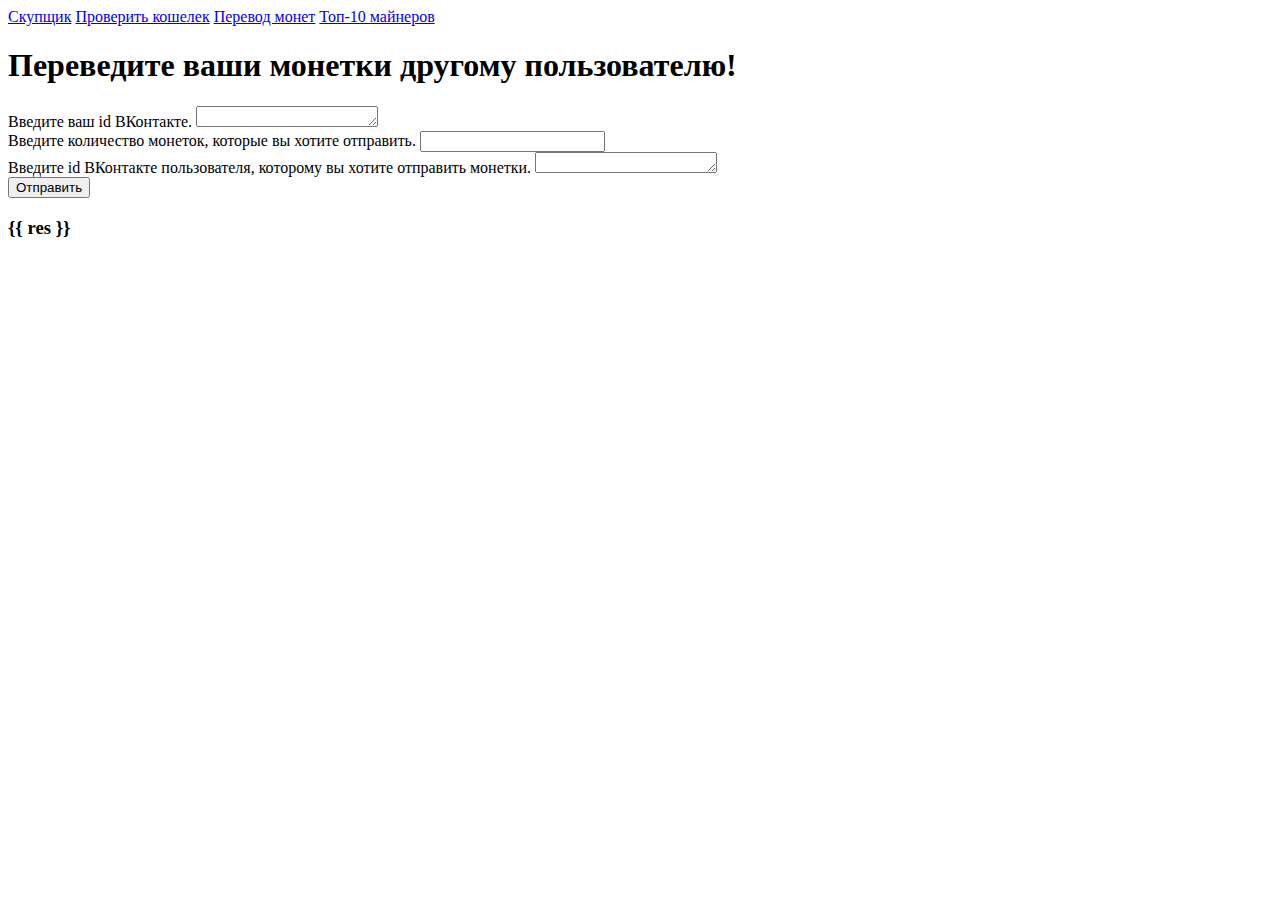
==== templates/pay.html @ 0271dd20 "Done Task 3" ====
<!DOCTYPE html>
<html>
<head>
    <meta charset="UTF-8">
    <link href="static/bootstrap.min.css" rel="stylesheet"/>
    <link href="images/favicon.ico" rel="shortcut icon" type="image/x-icon" />
    <link rel="icon" href="images/favicon.ico" type="image/x-icon" />
</head>
<body>
<div class="container">
    <nav class="nav">
      <a class="nav-link active" href="/">Скупщик</a>
        <a class="nav-link active" href="/wallet">Проверить кошелек</a>
      <a class="nav-link disabled" href="/pay">Перевод монет</a>
      <a class="nav-link active" href="#">Топ-10 майнеров</a>
    </nav>
    <h1>Переведите ваши монетки другому пользователю!</h1>
    <form method = "post" action = "/pay">
         <div class="form-group">
            <label for="id">Введите ваш id ВКонтакте.</label>
             <textarea class="form-control" id="id" rows="1" name = "id_send"></textarea></div>
         <label for="amount">Введите количество монеток, которые вы хотите отправить.</label>
        <input type="number" name="amount" id="amount">
        <div class="form-group">
            <label for="id_get">Введите id ВКонтакте пользователя, которому вы хотите отправить монетки.</label>
             <textarea class="form-control" id="id_get" rows="1" name = "id_get"></textarea></div>
    <button type="submit" class="btn btn-outline-danger">Отправить</button>
    <h3>{{ res }}</h3>
    </form>
</div>
</body>
</html>
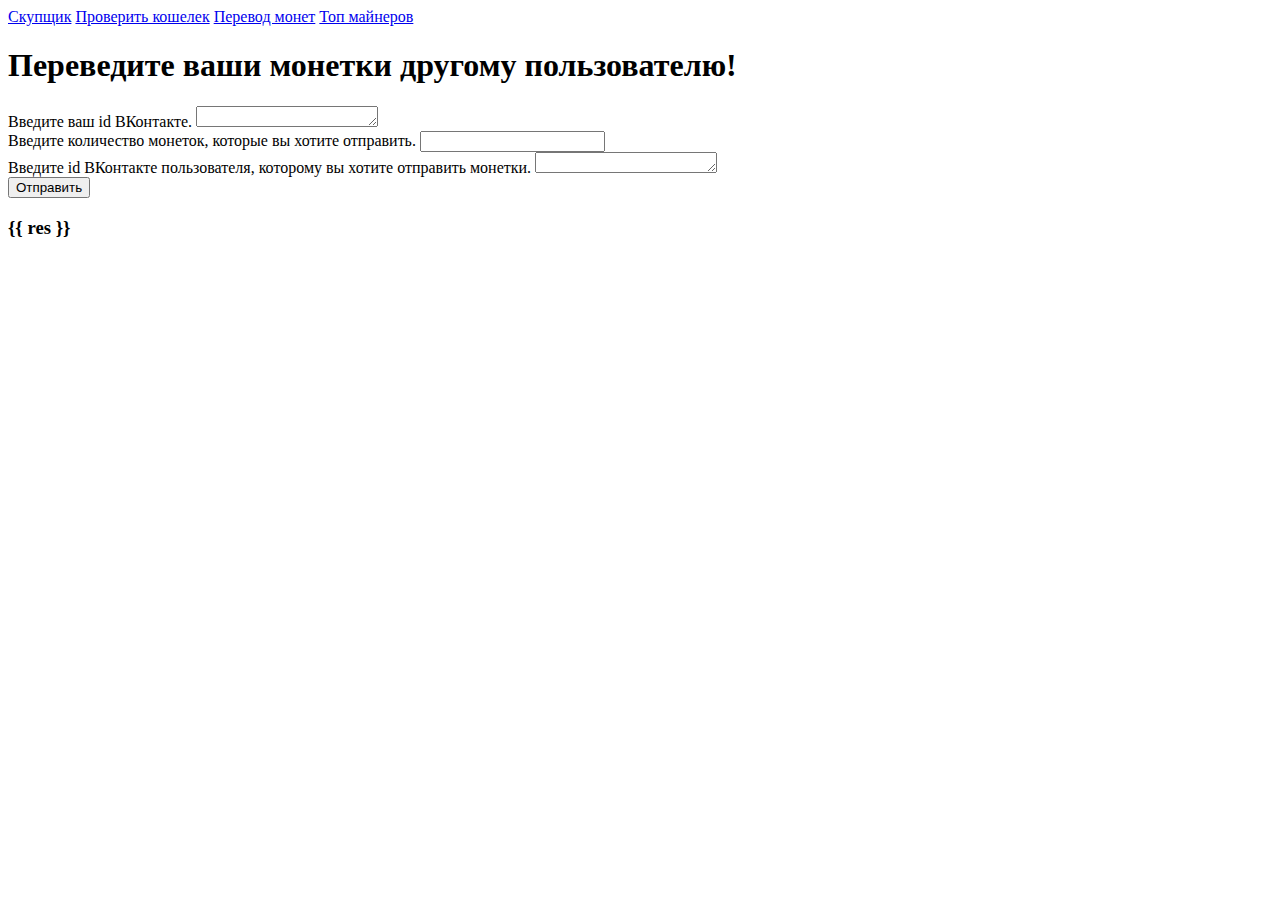
==== commit 30688ca7: "Fixed 4th task" ====
--- a/templates/pay.html
+++ b/templates/pay.html
@@ -3,8 +3,9 @@
 <head>
     <meta charset="UTF-8">
     <link href="static/bootstrap.min.css" rel="stylesheet"/>
-    <link href="images/favicon.ico" rel="shortcut icon" type="image/x-icon" />
-    <link rel="icon" href="images/favicon.ico" type="image/x-icon" />
+    <link href="/static/favicon.ico" rel="shortcut icon" type="image/x-icon" />
+    <link rel="icon" href="/static/favicon.ico" type="image/x-icon" />
+    <title>Перевод монет</title>
 </head>
 <body>
 <div class="container">
@@ -12,7 +13,7 @@
       <a class="nav-link active" href="/">Скупщик</a>
         <a class="nav-link active" href="/wallet">Проверить кошелек</a>
       <a class="nav-link disabled" href="/pay">Перевод монет</a>
-      <a class="nav-link active" href="#">Топ-10 майнеров</a>
+      <a class="nav-link active" href="/top">Топ майнеров</a>
     </nav>
     <h1>Переведите ваши монетки другому пользователю!</h1>
     <form method = "post" action = "/pay">
